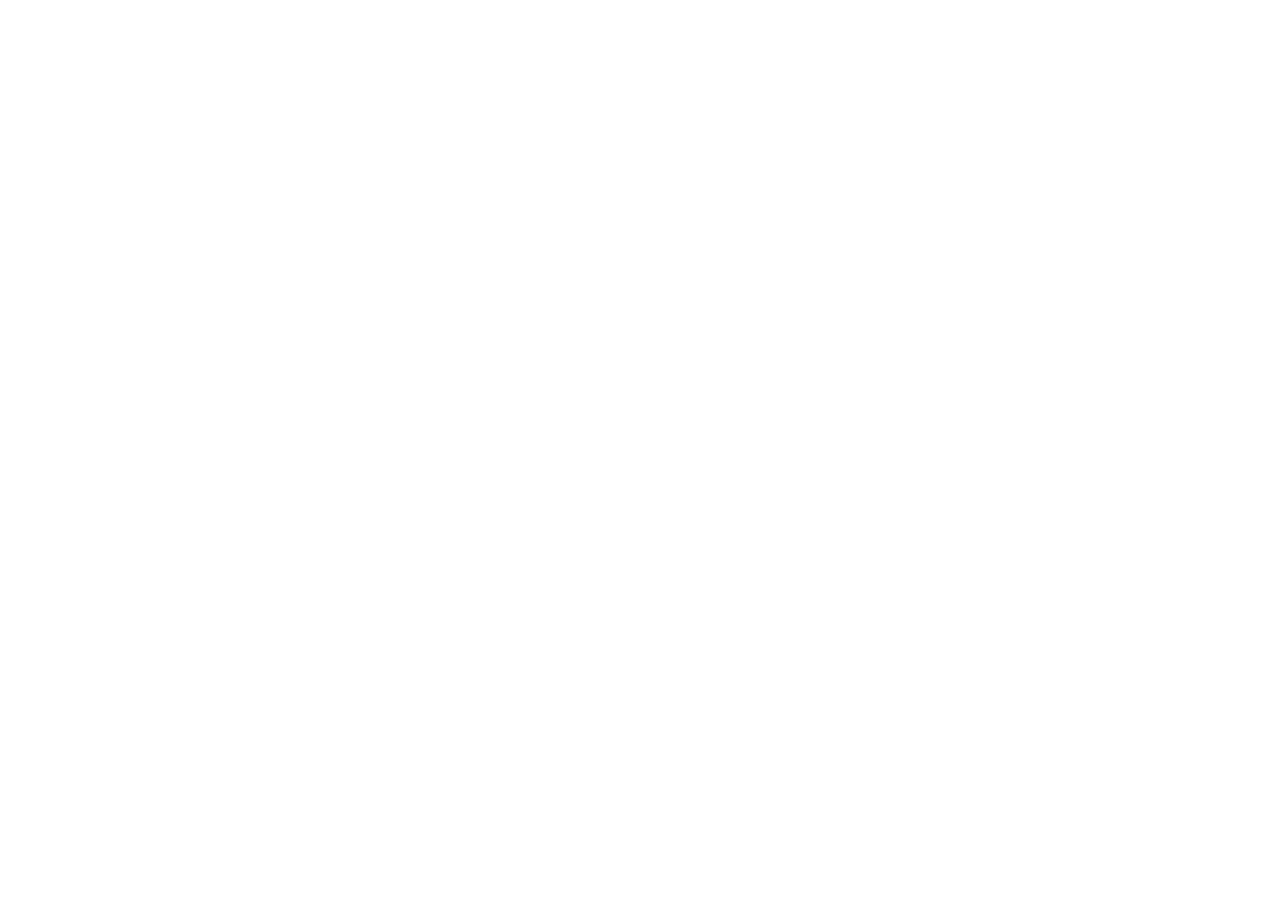
==== Index.html @ 07fd4dc2 "index.html" ====
<html>

<link rel+"shortcut icon" 
href="https://github.com/NohaEldebawy/Syndicated-Studio/blob/main/277617226_398138201735260_561900015235149310_n-removebg-preview.png" type="image/x-icon">

<head>

<body>



</body>

</head>

</html>
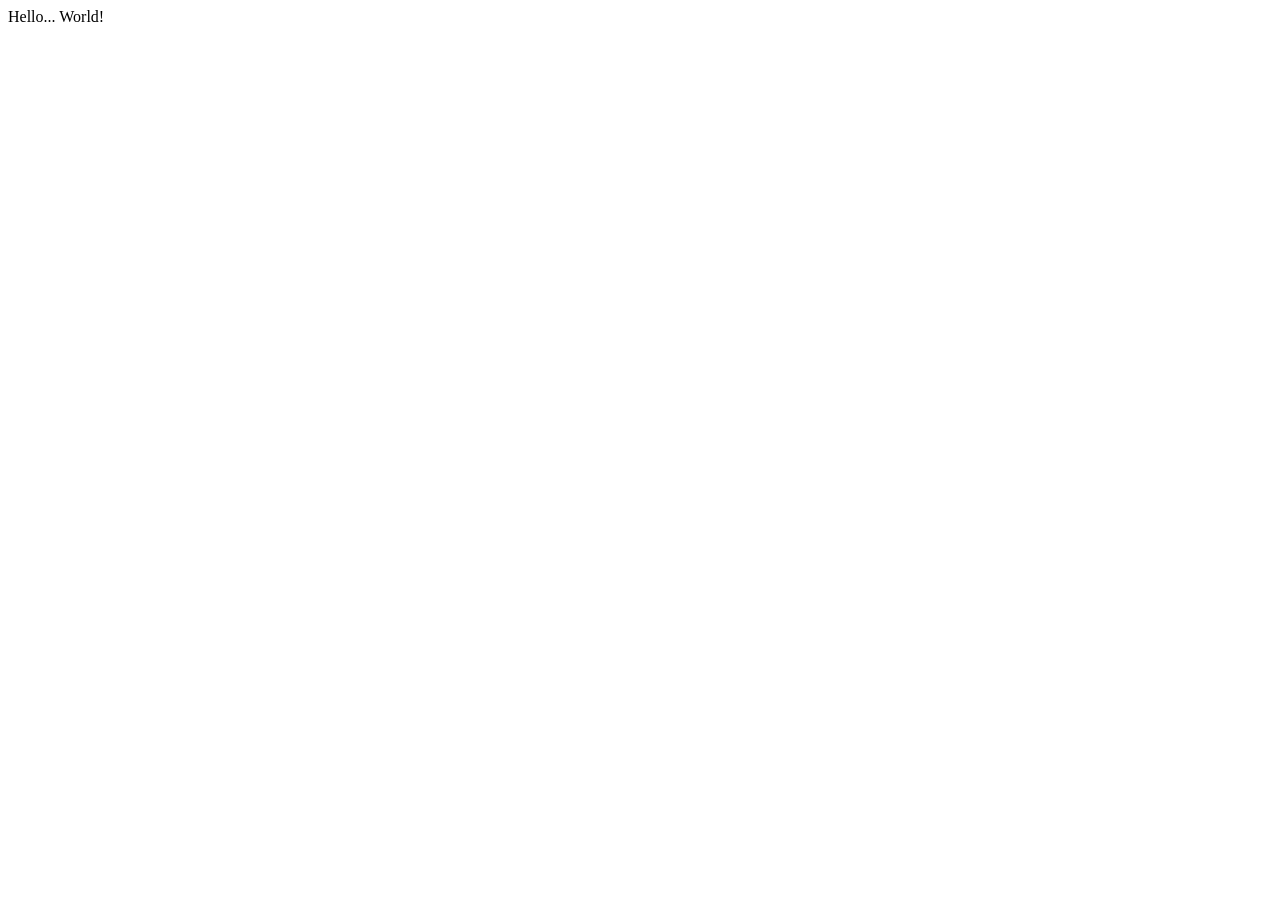
==== commit fa2575f4: "Update Index.html" ====
--- a/Index.html
+++ b/Index.html
@@ -7,7 +7,9 @@
 
 <body>
 
-
+<h>
+  Hello... World!
+  </h>
 
 </body>
 
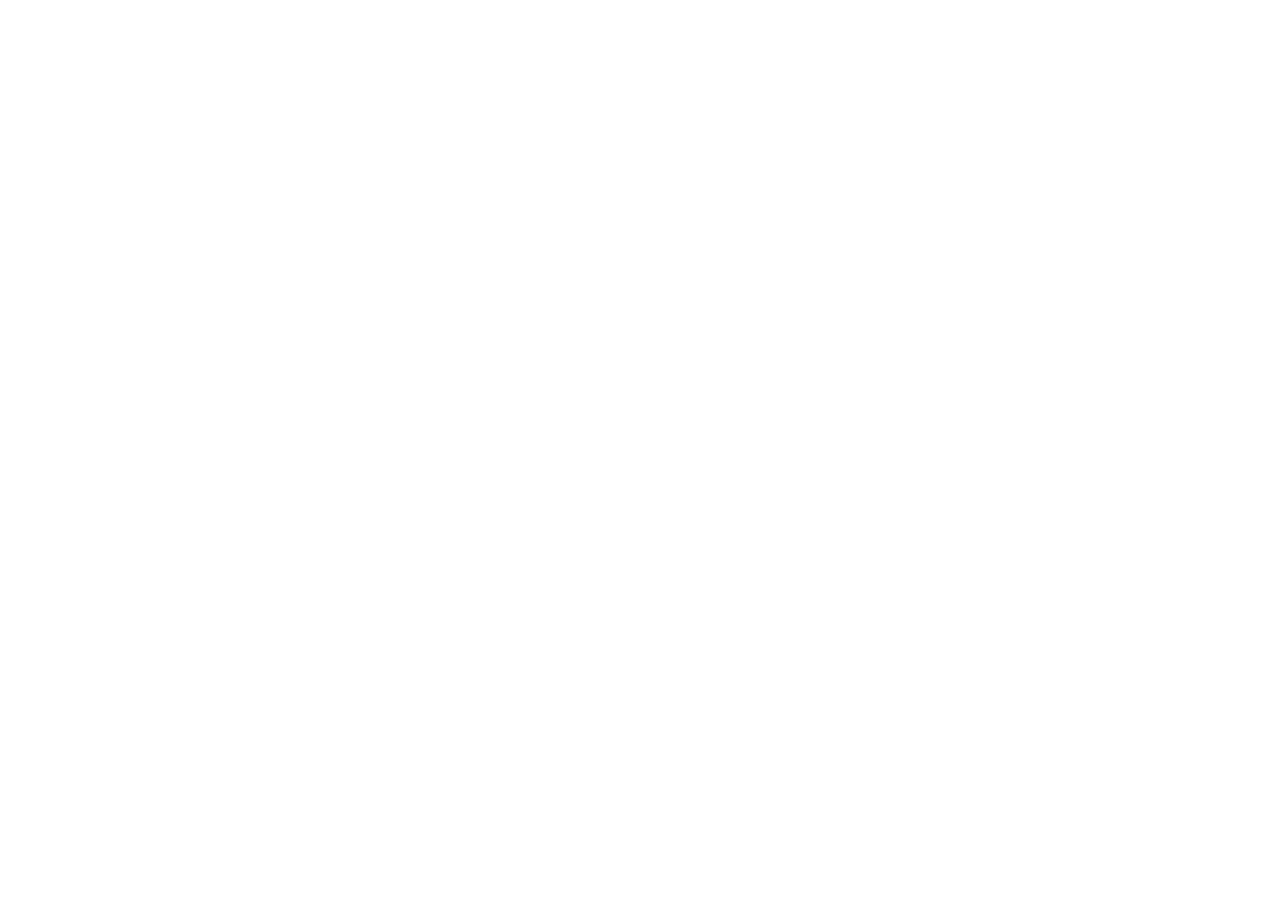
==== commit 2e7b58f9: "Update Index.html" ====
--- a/Index.html
+++ b/Index.html
@@ -7,9 +7,9 @@
 
 <body>
 
-<h>
+<h1
   Hello... World!
-  </h>
+  </h1>
 
 </body>
 
